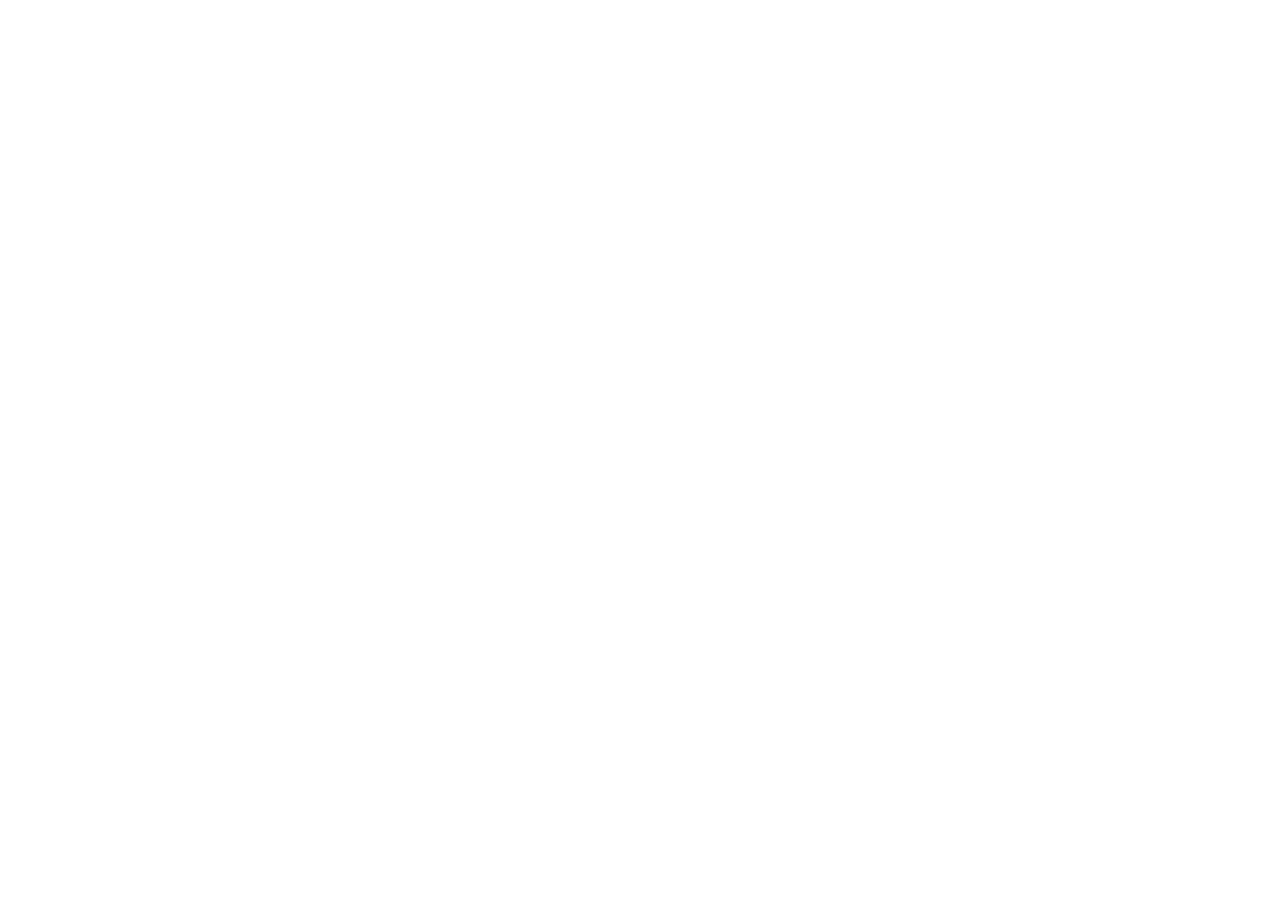
==== tim-o-thy/index.html @ 6f793b35 "Added tim-o-thy files" ====
<!doctype html><html lang="en"><head><meta charset="utf-8"><meta name="description" content="An application for writing chord progressions or chord melodies with chord grids"><meta name="keywords" content="jazz guitar,jazz guitar chords, guitar chords,guitar chord grids"><meta name="author" content="Altuğ Başaran"><meta name="viewport" content="width=device-width,initial-scale=1"><link rel="shortcut icon" href="/favicon.ico"><link rel="icon" type="image/png" sizes="32x32" href="/favicon-32x32.png"><link rel="icon" type="image/png" sizes="16x16" href="/favicon-16x16.png"><title>Timothy</title><link href="/static/css/main.154aac37.chunk.css" rel="stylesheet"></head><body><tim-o-thy></tim-o-thy><div id="root"></div><script>!function(e){function t(t){for(var n,l,p=t[0],f=t[1],i=t[2],c=0,s=[];c<p.length;c++)l=p[c],Object.prototype.hasOwnProperty.call(o,l)&&o[l]&&s.push(o[l][0]),o[l]=0;for(n in f)Object.prototype.hasOwnProperty.call(f,n)&&(e[n]=f[n]);for(a&&a(t);s.length;)s.shift()();return u.push.apply(u,i||[]),r()}function r(){for(var e,t=0;t<u.length;t++){for(var r=u[t],n=!0,p=1;p<r.length;p++){var f=r[p];0!==o[f]&&(n=!1)}n&&(u.splice(t--,1),e=l(l.s=r[0]))}return e}var n={},o={1:0},u=[];function l(t){if(n[t])return n[t].exports;var r=n[t]={i:t,l:!1,exports:{}};return e[t].call(r.exports,r,r.exports,l),r.l=!0,r.exports}l.m=e,l.c=n,l.d=function(e,t,r){l.o(e,t)||Object.defineProperty(e,t,{enumerable:!0,get:r})},l.r=function(e){"undefined"!=typeof Symbol&&Symbol.toStringTag&&Object.defineProperty(e,Symbol.toStringTag,{value:"Module"}),Object.defineProperty(e,"__esModule",{value:!0})},l.t=function(e,t){if(1&t&&(e=l(e)),8&t)return e;if(4&t&&"object"==typeof e&&e&&e.__esModule)return e;var r=Object.create(null);if(l.r(r),Object.defineProperty(r,"default",{enumerable:!0,value:e}),2&t&&"string"!=typeof e)for(var n in e)l.d(r,n,function(t){return e[t]}.bind(null,n));return r},l.n=function(e){var t=e&&e.__esModule?function(){return e.default}:function(){return e};return l.d(t,"a",t),t},l.o=function(e,t){return Object.prototype.hasOwnProperty.call(e,t)},l.p="/";var p=this["webpackJsonpcomponent-test-v3"]=this["webpackJsonpcomponent-test-v3"]||[],f=p.push.bind(p);p.push=t,p=p.slice();for(var i=0;i<p.length;i++)t(p[i]);var a=f;r()}([])</script><script src="/static/js/2.cf07a806.chunk.js"></script><script src="/static/js/main.c7a19117.chunk.js"></script></body></html>
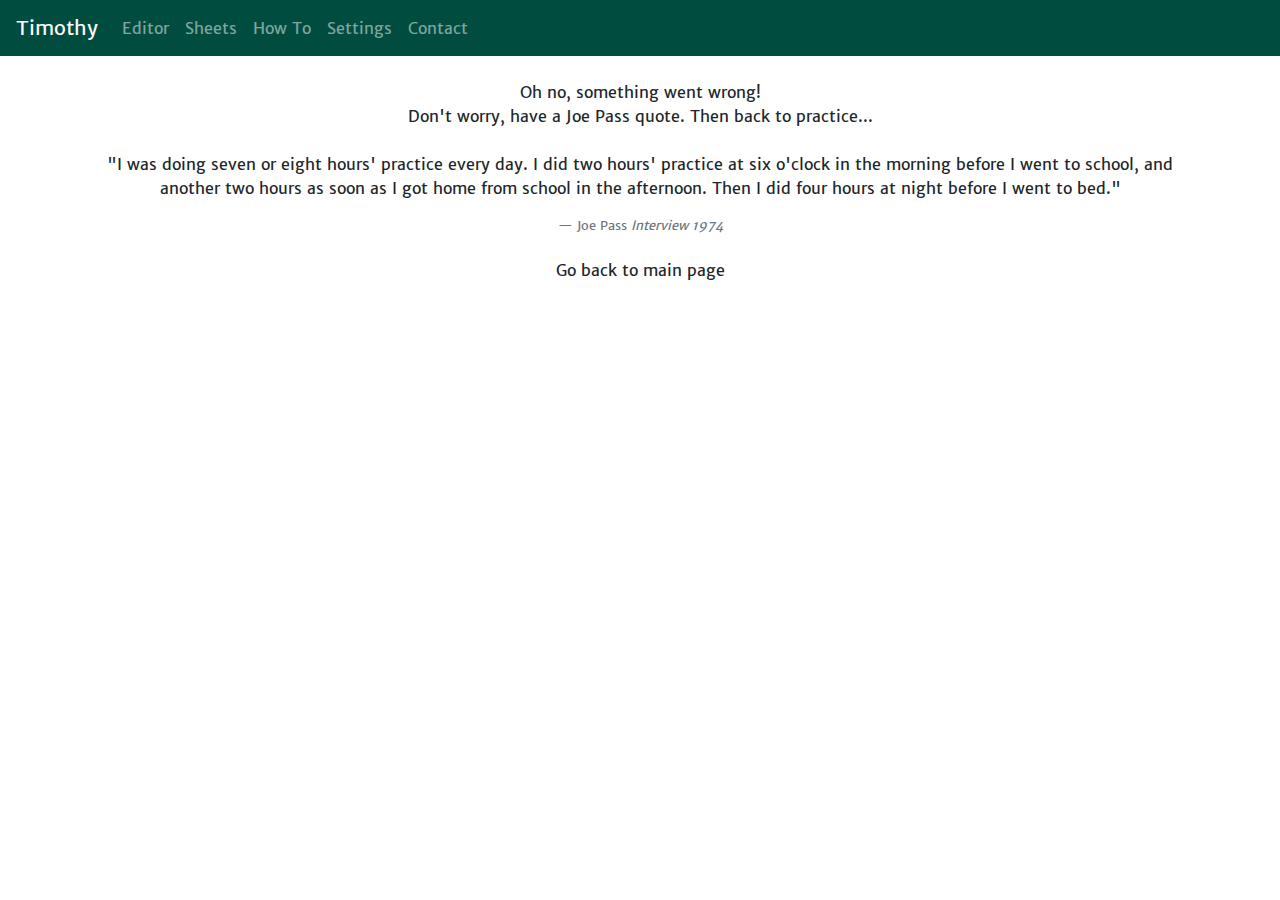
==== commit 6b791b38: "Add files via upload" ====
--- a/tim-o-thy/index.html
+++ b/tim-o-thy/index.html
@@ -1 +1 @@
-<!doctype html><html lang="en"><head><meta charset="utf-8"><meta name="description" content="An application for writing chord progressions or chord melodies with chord grids"><meta name="keywords" content="jazz guitar,jazz guitar chords, guitar chords,guitar chord grids"><meta name="author" content="Altuğ Başaran"><meta name="viewport" content="width=device-width,initial-scale=1"><link rel="shortcut icon" href="/favicon.ico"><link rel="icon" type="image/png" sizes="32x32" href="/favicon-32x32.png"><link rel="icon" type="image/png" sizes="16x16" href="/favicon-16x16.png"><title>Timothy</title><link href="/static/css/main.154aac37.chunk.css" rel="stylesheet"></head><body><tim-o-thy></tim-o-thy><div id="root"></div><script>!function(e){function t(t){for(var n,l,p=t[0],f=t[1],i=t[2],c=0,s=[];c<p.length;c++)l=p[c],Object.prototype.hasOwnProperty.call(o,l)&&o[l]&&s.push(o[l][0]),o[l]=0;for(n in f)Object.prototype.hasOwnProperty.call(f,n)&&(e[n]=f[n]);for(a&&a(t);s.length;)s.shift()();return u.push.apply(u,i||[]),r()}function r(){for(var e,t=0;t<u.length;t++){for(var r=u[t],n=!0,p=1;p<r.length;p++){var f=r[p];0!==o[f]&&(n=!1)}n&&(u.splice(t--,1),e=l(l.s=r[0]))}return e}var n={},o={1:0},u=[];function l(t){if(n[t])return n[t].exports;var r=n[t]={i:t,l:!1,exports:{}};return e[t].call(r.exports,r,r.exports,l),r.l=!0,r.exports}l.m=e,l.c=n,l.d=function(e,t,r){l.o(e,t)||Object.defineProperty(e,t,{enumerable:!0,get:r})},l.r=function(e){"undefined"!=typeof Symbol&&Symbol.toStringTag&&Object.defineProperty(e,Symbol.toStringTag,{value:"Module"}),Object.defineProperty(e,"__esModule",{value:!0})},l.t=function(e,t){if(1&t&&(e=l(e)),8&t)return e;if(4&t&&"object"==typeof e&&e&&e.__esModule)return e;var r=Object.create(null);if(l.r(r),Object.defineProperty(r,"default",{enumerable:!0,value:e}),2&t&&"string"!=typeof e)for(var n in e)l.d(r,n,function(t){return e[t]}.bind(null,n));return r},l.n=function(e){var t=e&&e.__esModule?function(){return e.default}:function(){return e};return l.d(t,"a",t),t},l.o=function(e,t){return Object.prototype.hasOwnProperty.call(e,t)},l.p="/";var p=this["webpackJsonpcomponent-test-v3"]=this["webpackJsonpcomponent-test-v3"]||[],f=p.push.bind(p);p.push=t,p=p.slice();for(var i=0;i<p.length;i++)t(p[i]);var a=f;r()}([])</script><script src="/static/js/2.cf07a806.chunk.js"></script><script src="/static/js/main.c7a19117.chunk.js"></script></body></html>+<!doctype html><html lang="en"><head><meta charset="utf-8"><meta name="description" content="An application for writing chord progressions or chord melodies with chord grids"><meta name="keywords" content="jazz guitar,jazz guitar chords, guitar chords,guitar chord grids"><meta name="author" content="Altuğ Başaran"><meta name="viewport" content="width=device-width,initial-scale=1"><link rel="shortcut icon" href="./favicon.ico"><link rel="icon" type="image/png" sizes="32x32" href="./favicon-32x32.png"><link rel="icon" type="image/png" sizes="16x16" href="./favicon-16x16.png"><title>Timothy</title><link href="./static/css/main.6e938cf2.chunk.css" rel="stylesheet"></head><body><tim-o-thy></tim-o-thy><div id="root"></div><script>!function(e){function t(t){for(var n,l,p=t[0],f=t[1],i=t[2],c=0,s=[];c<p.length;c++)l=p[c],Object.prototype.hasOwnProperty.call(o,l)&&o[l]&&s.push(o[l][0]),o[l]=0;for(n in f)Object.prototype.hasOwnProperty.call(f,n)&&(e[n]=f[n]);for(a&&a(t);s.length;)s.shift()();return u.push.apply(u,i||[]),r()}function r(){for(var e,t=0;t<u.length;t++){for(var r=u[t],n=!0,p=1;p<r.length;p++){var f=r[p];0!==o[f]&&(n=!1)}n&&(u.splice(t--,1),e=l(l.s=r[0]))}return e}var n={},o={1:0},u=[];function l(t){if(n[t])return n[t].exports;var r=n[t]={i:t,l:!1,exports:{}};return e[t].call(r.exports,r,r.exports,l),r.l=!0,r.exports}l.m=e,l.c=n,l.d=function(e,t,r){l.o(e,t)||Object.defineProperty(e,t,{enumerable:!0,get:r})},l.r=function(e){"undefined"!=typeof Symbol&&Symbol.toStringTag&&Object.defineProperty(e,Symbol.toStringTag,{value:"Module"}),Object.defineProperty(e,"__esModule",{value:!0})},l.t=function(e,t){if(1&t&&(e=l(e)),8&t)return e;if(4&t&&"object"==typeof e&&e&&e.__esModule)return e;var r=Object.create(null);if(l.r(r),Object.defineProperty(r,"default",{enumerable:!0,value:e}),2&t&&"string"!=typeof e)for(var n in e)l.d(r,n,function(t){return e[t]}.bind(null,n));return r},l.n=function(e){var t=e&&e.__esModule?function(){return e.default}:function(){return e};return l.d(t,"a",t),t},l.o=function(e,t){return Object.prototype.hasOwnProperty.call(e,t)},l.p="./";var p=this["webpackJsonpcomponent-test-v3"]=this["webpackJsonpcomponent-test-v3"]||[],f=p.push.bind(p);p.push=t,p=p.slice();for(var i=0;i<p.length;i++)t(p[i]);var a=f;r()}([])</script><script src="./static/js/2.cf07a806.chunk.js"></script><script src="./static/js/main.66a5b8a6.chunk.js"></script></body></html>